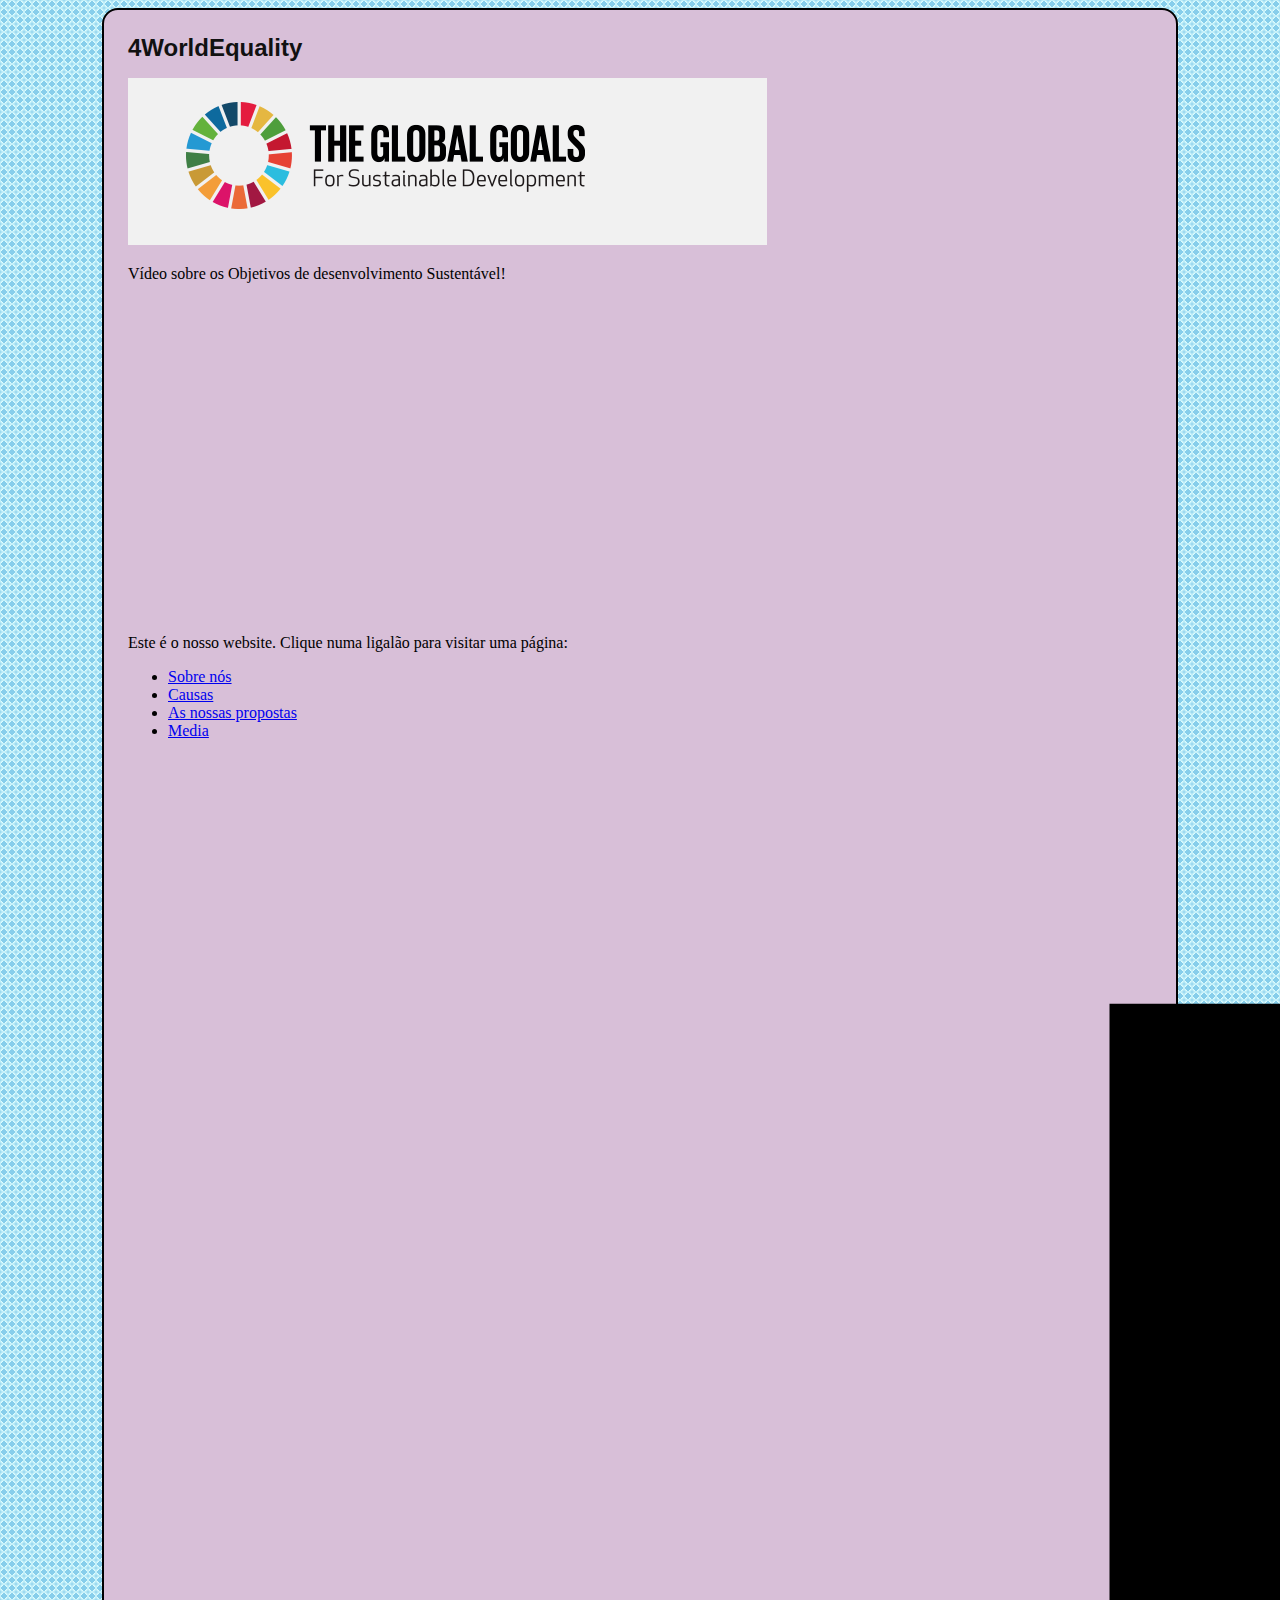
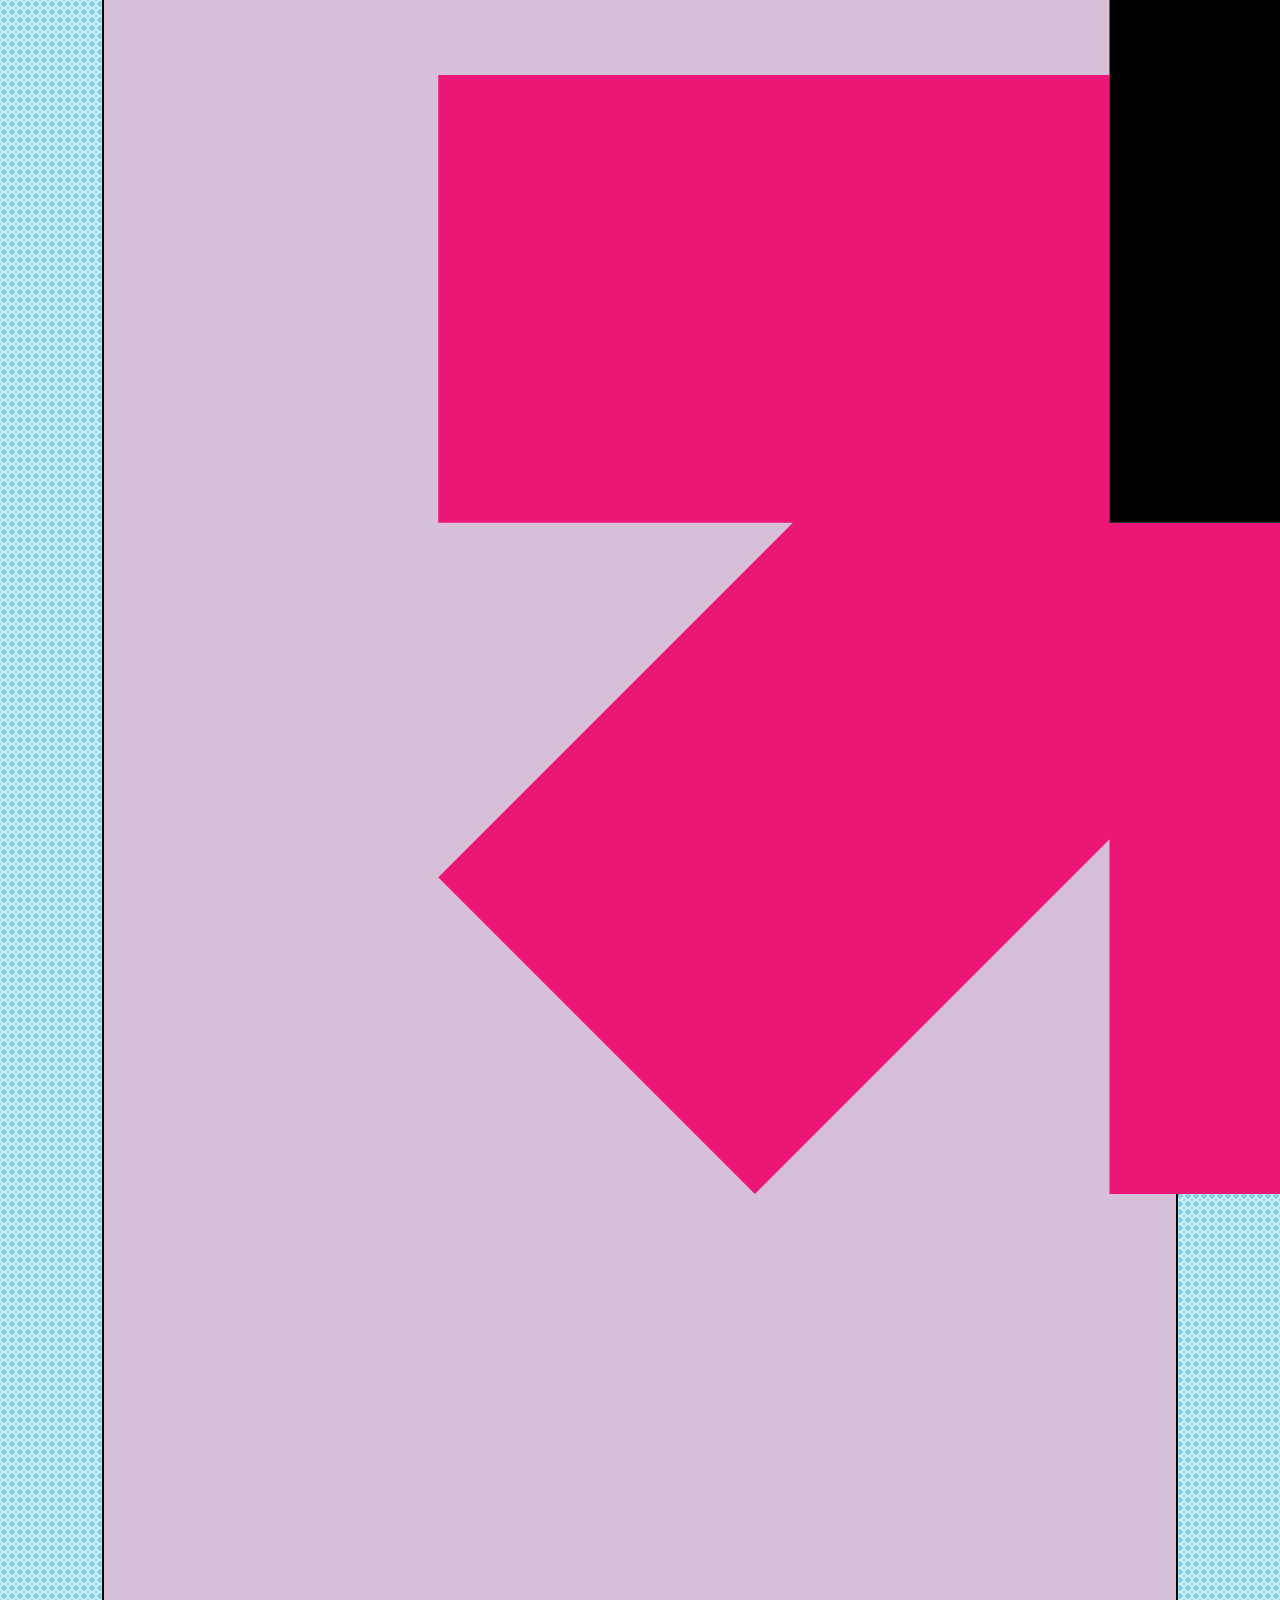
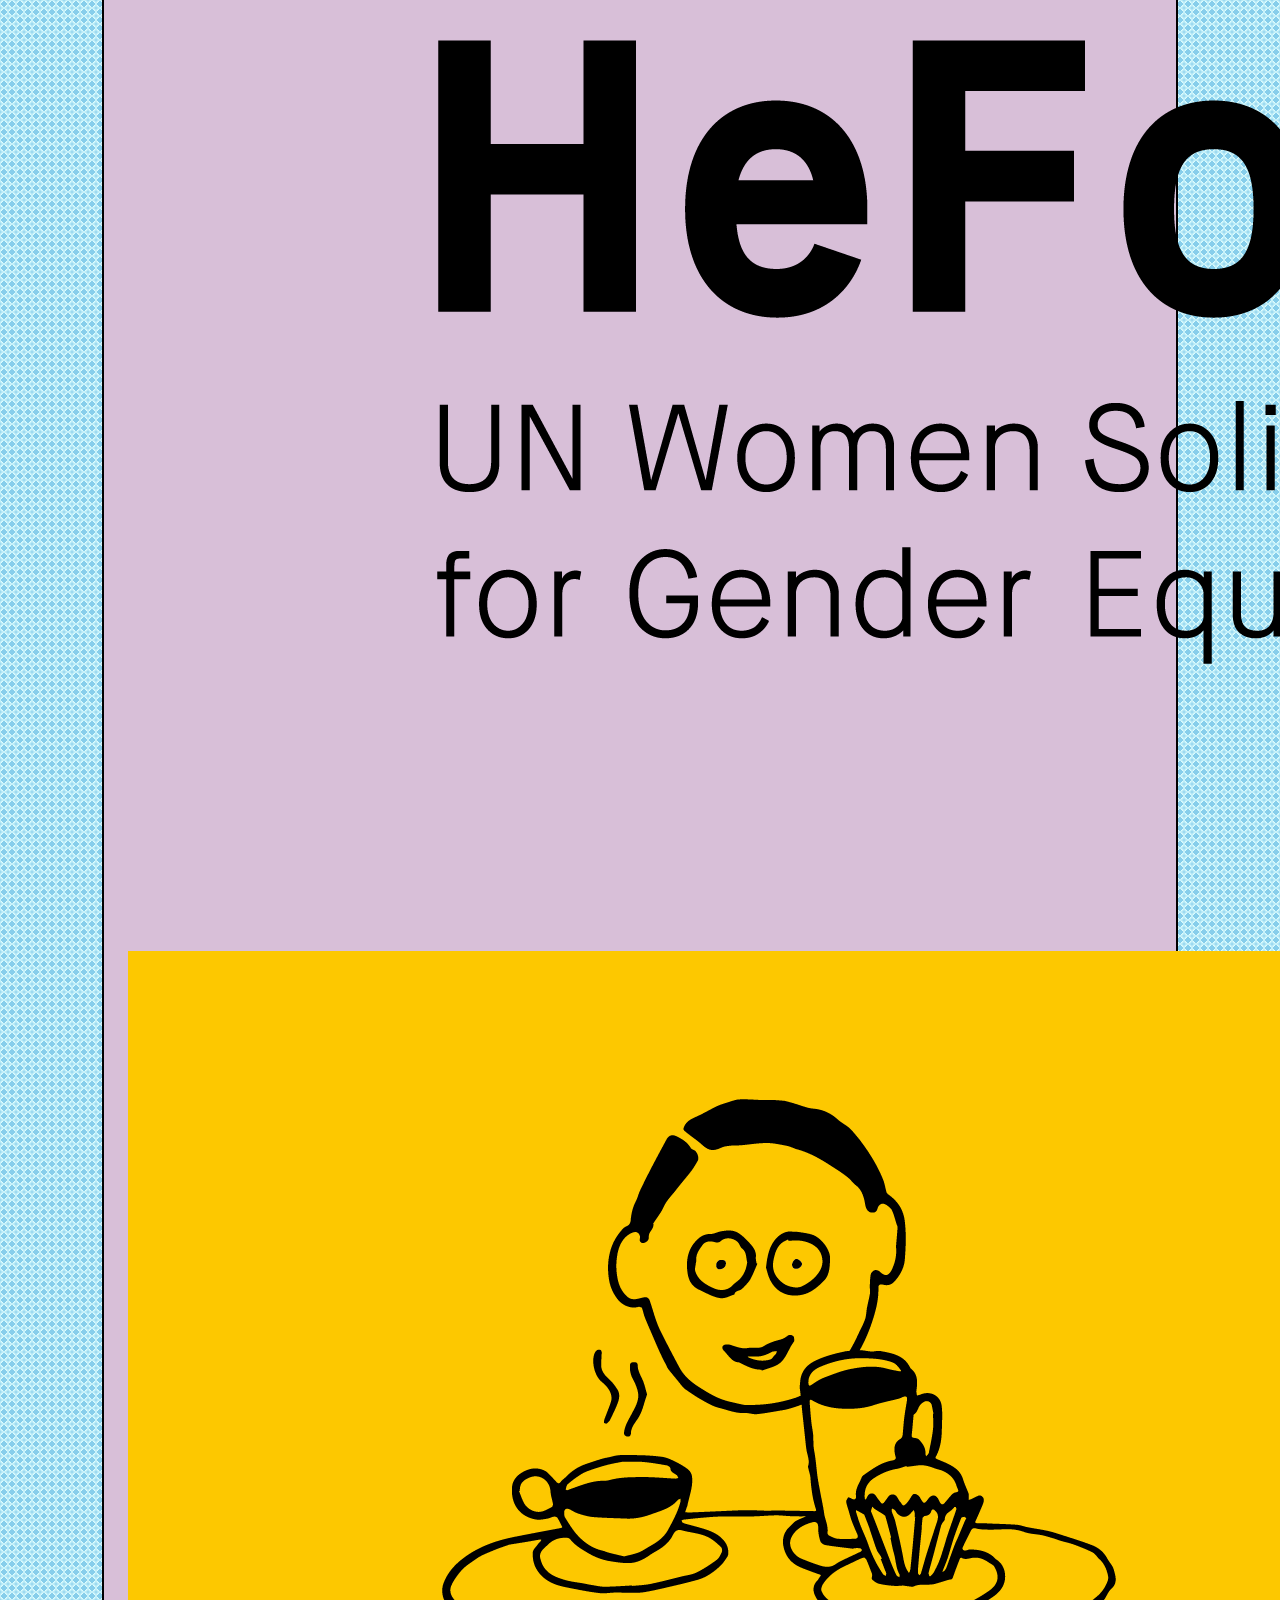
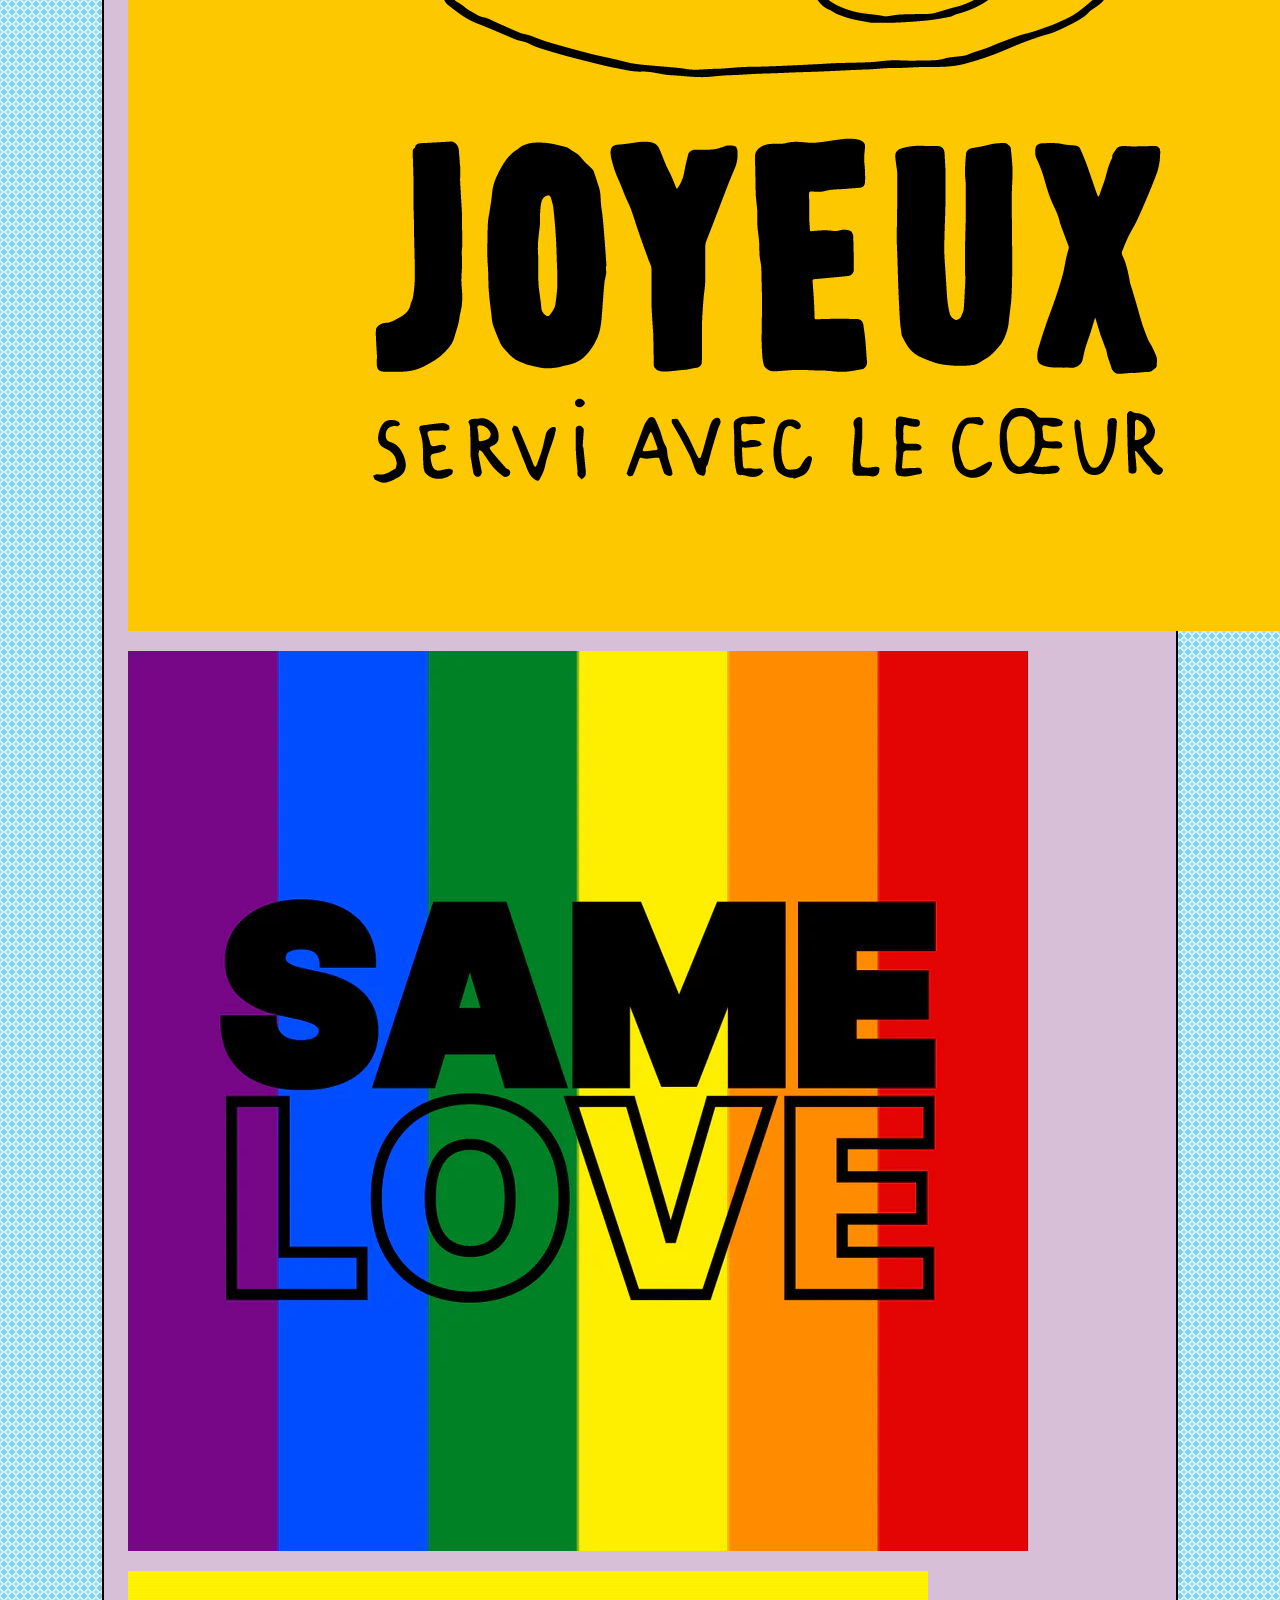
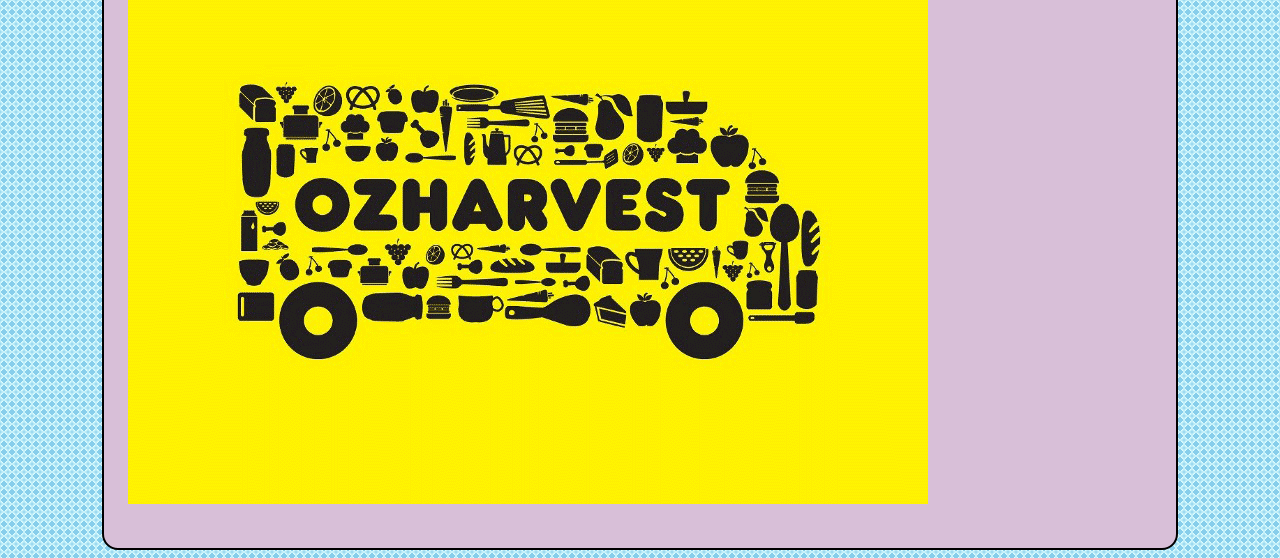
==== index.html @ ae9baafe "Update index.html" ====
<!DOCTYPE html>
<html>
<head>
<meta charset="UTF-8">	
<title>4WorldEquality</title>
<link type= "text/css" rel="stylesheet" href="folha-de-estilo.css"/>
</head>
<body>
<h1>4WorldEquality</h1>
<p><img src="GG-art.jpg" alt="imagem do grupo" /></p>

<p>Vídeo sobre os Objetivos de desenvolvimento Sustentável!</p>
<iframe width="560" height="315" src="https://www.youtube.com/embed/oqevLyeQe8A" title="YouTube video player" frameborder="0" allow="accelerometer; autoplay; clipboard-write; encrypted-media; gyroscope; picture-in-picture; web-share" allowfullscreen></iframe>
<p>Este é o nosso website. Clique numa ligalão para visitar uma página: </p>
<ul>
	<li><a href="Quem-somos.html">Sobre nós</a></li>
	<li><a href="Causas.html">Causas</a></li>
	<li><a href="As-nossas-propostas.html">As nossas propostas</a></li>
	<li><a href="Media.html">Media</a></li>
</ul>
	<p><img src="HeForShe_Logo_Badge_withTagline_Use_On_White.jpg" alt="iamgem da associação1" /></p>
	<p><img src="Logo_Cafe_Joyeux.jpg" alt="iamgem da associação2" /></p>
	<p><img src="SHOP_Spende_3_900x.jpg" alt="iamgem da associação3" /></p>
	<p><img src="ozharvest-logo-resized.jpg" alt="iamgem da associação4" /></p>
</body>
</html>
---- folha-de-estilo.css ----
body {
background-color: Thistle;
border: 2px solid Black;
border-radius: 16px;
font-famaliy: sans-serif;
margin-left: auto;
margin-right: auto;
max-width: 1024px;
min-width: 256px;
padding-top: 8px;
padding-bottom: 24px;
padding-left: 24px;
padding-right: 24px;
}
html {
background: radial-gradient(circle, skyblue, skyblue 50%, lightcyan 50%, skyblue);
background-size: 8px 8px;
}
nav ul {
list-style-type:none;
background-color: #B577B5;
border: 4px solid #111111;
border-radius: 10px;
font-family: sans-serif;
font-weight: bold;
}
nav ul li {
display: inline;
border-right:2px solid #111111;
padding-right: 8px;
padding-left: 8px;
}
nav ul il: last-child {
border-right: none;
}
nav ul li a {
text-decoration:none;
color: #111111;
}
h1 {
color: #111111;
font-family: sans-serif;
font-size: 24px;
}
nav ul li {
display: inline;
border-right: 2px solid #111111;
padding-right: 8px;
}
nav ul {
list-style-type:none;
background-color:#B577B5;
border: 4px solid #111111;
border-radius: 10px;
font-family: sans-serif;
font-weight: bold;
padding: 16px;
}
nav ul li {
display: inline;
border right: 2px solid #111111;
padding-right: 8px;
padding-left: 8px;
}
nav ul li: last-child {
border-right: none;
text-decoration:none;
color:#111111
}
nav ul li a {
}
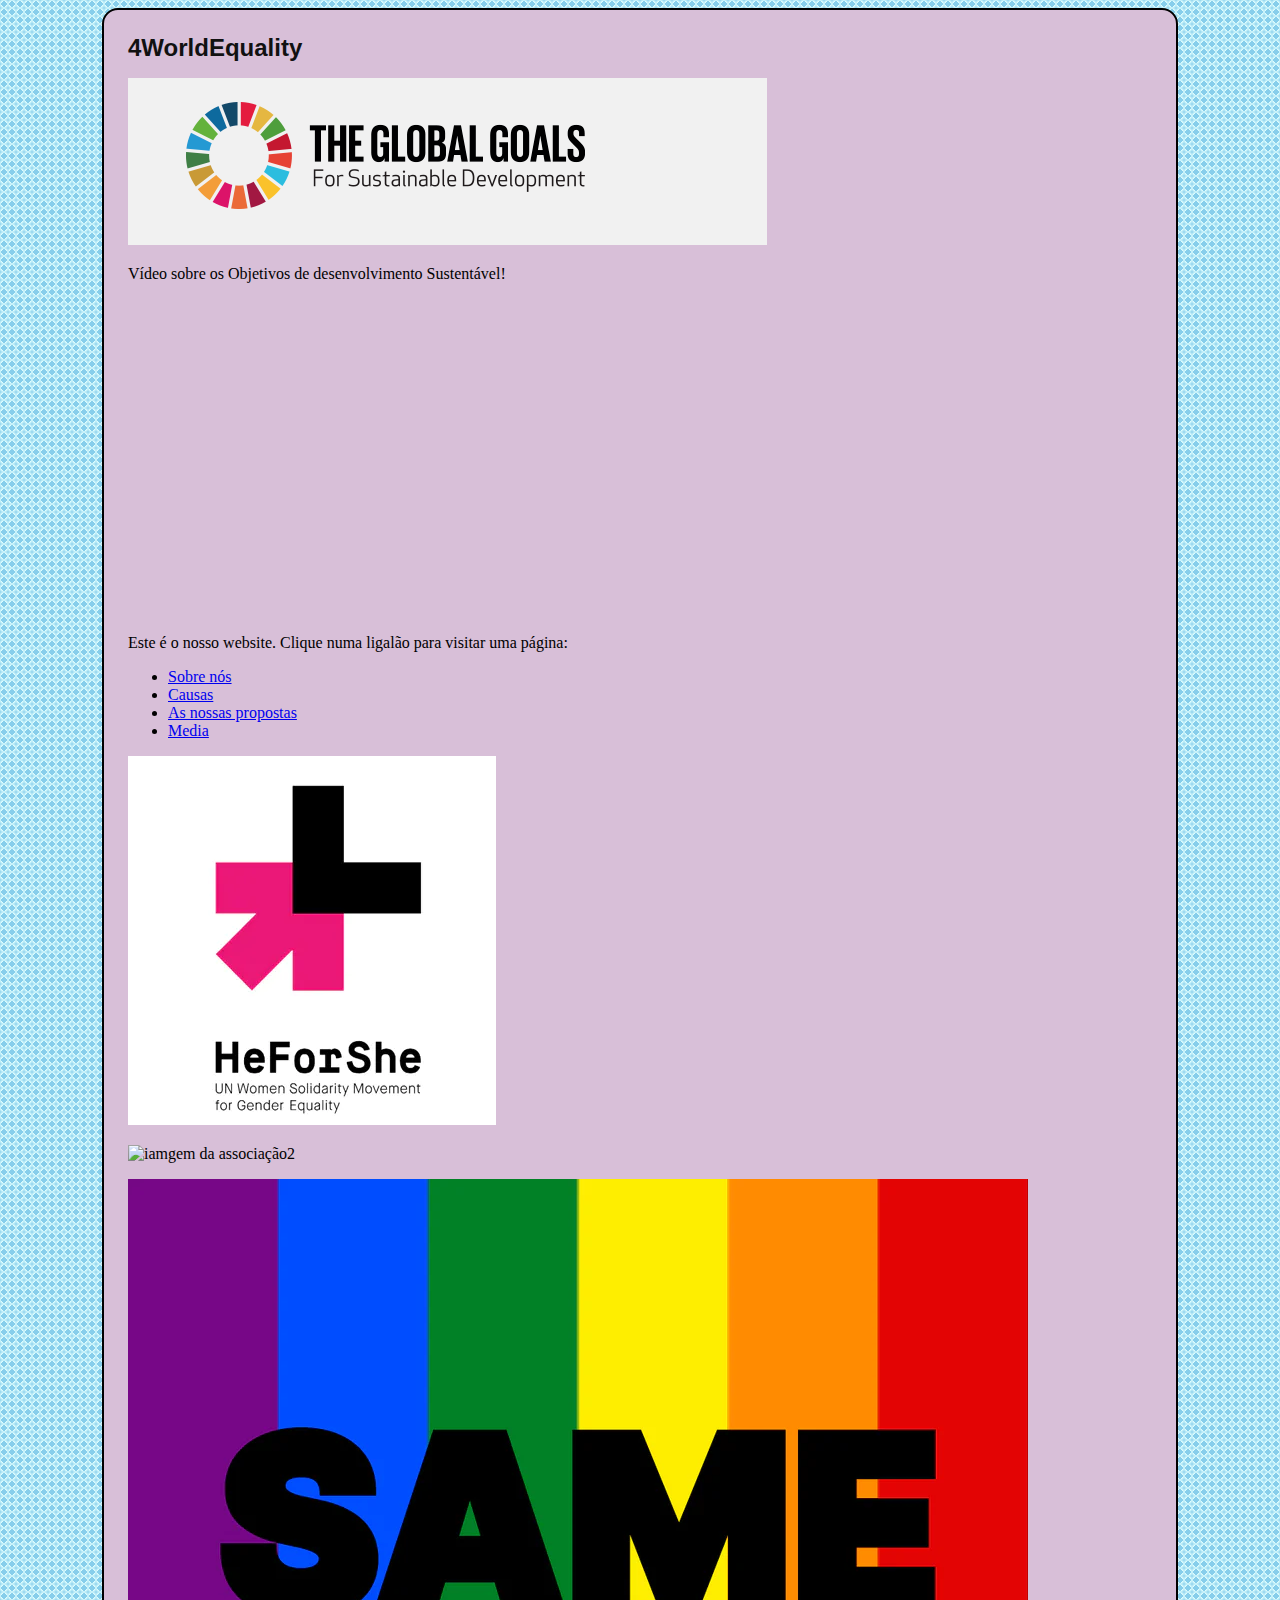
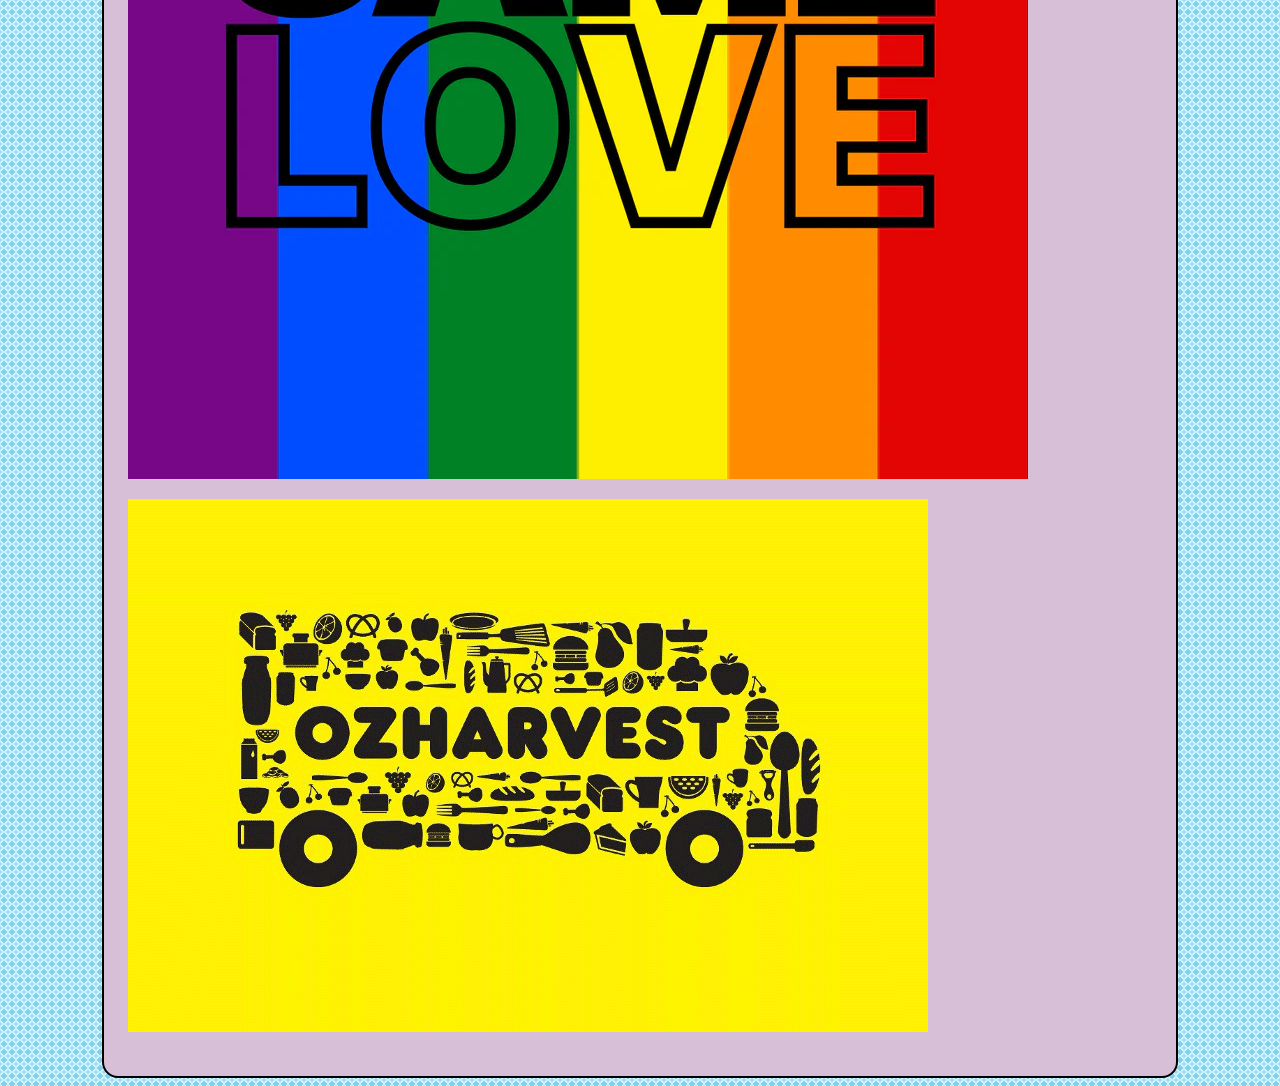
==== commit 51801a25: "Update index.html" ====
--- a/index.html
+++ b/index.html
@@ -18,8 +18,8 @@
 	<li><a href="As-nossas-propostas.html">As nossas propostas</a></li>
 	<li><a href="Media.html">Media</a></li>
 </ul>
-	<p><img src="HeForShe_Logo_Badge_withTagline_Use_On_White.jpg" alt="iamgem da associação1" /></p>
-	<p><img src="Logo_Cafe_Joyeux.jpg" alt="iamgem da associação2" /></p>
+	<p><img src="he-for-she-logo.jpg" alt="iamgem da associação1" /></p>
+	<p><img src="JOYEUX_int.jpg" alt="iamgem da associação2" /></p>
 	<p><img src="SHOP_Spende_3_900x.jpg" alt="iamgem da associação3" /></p>
 	<p><img src="ozharvest-logo-resized.jpg" alt="iamgem da associação4" /></p>
 </body>
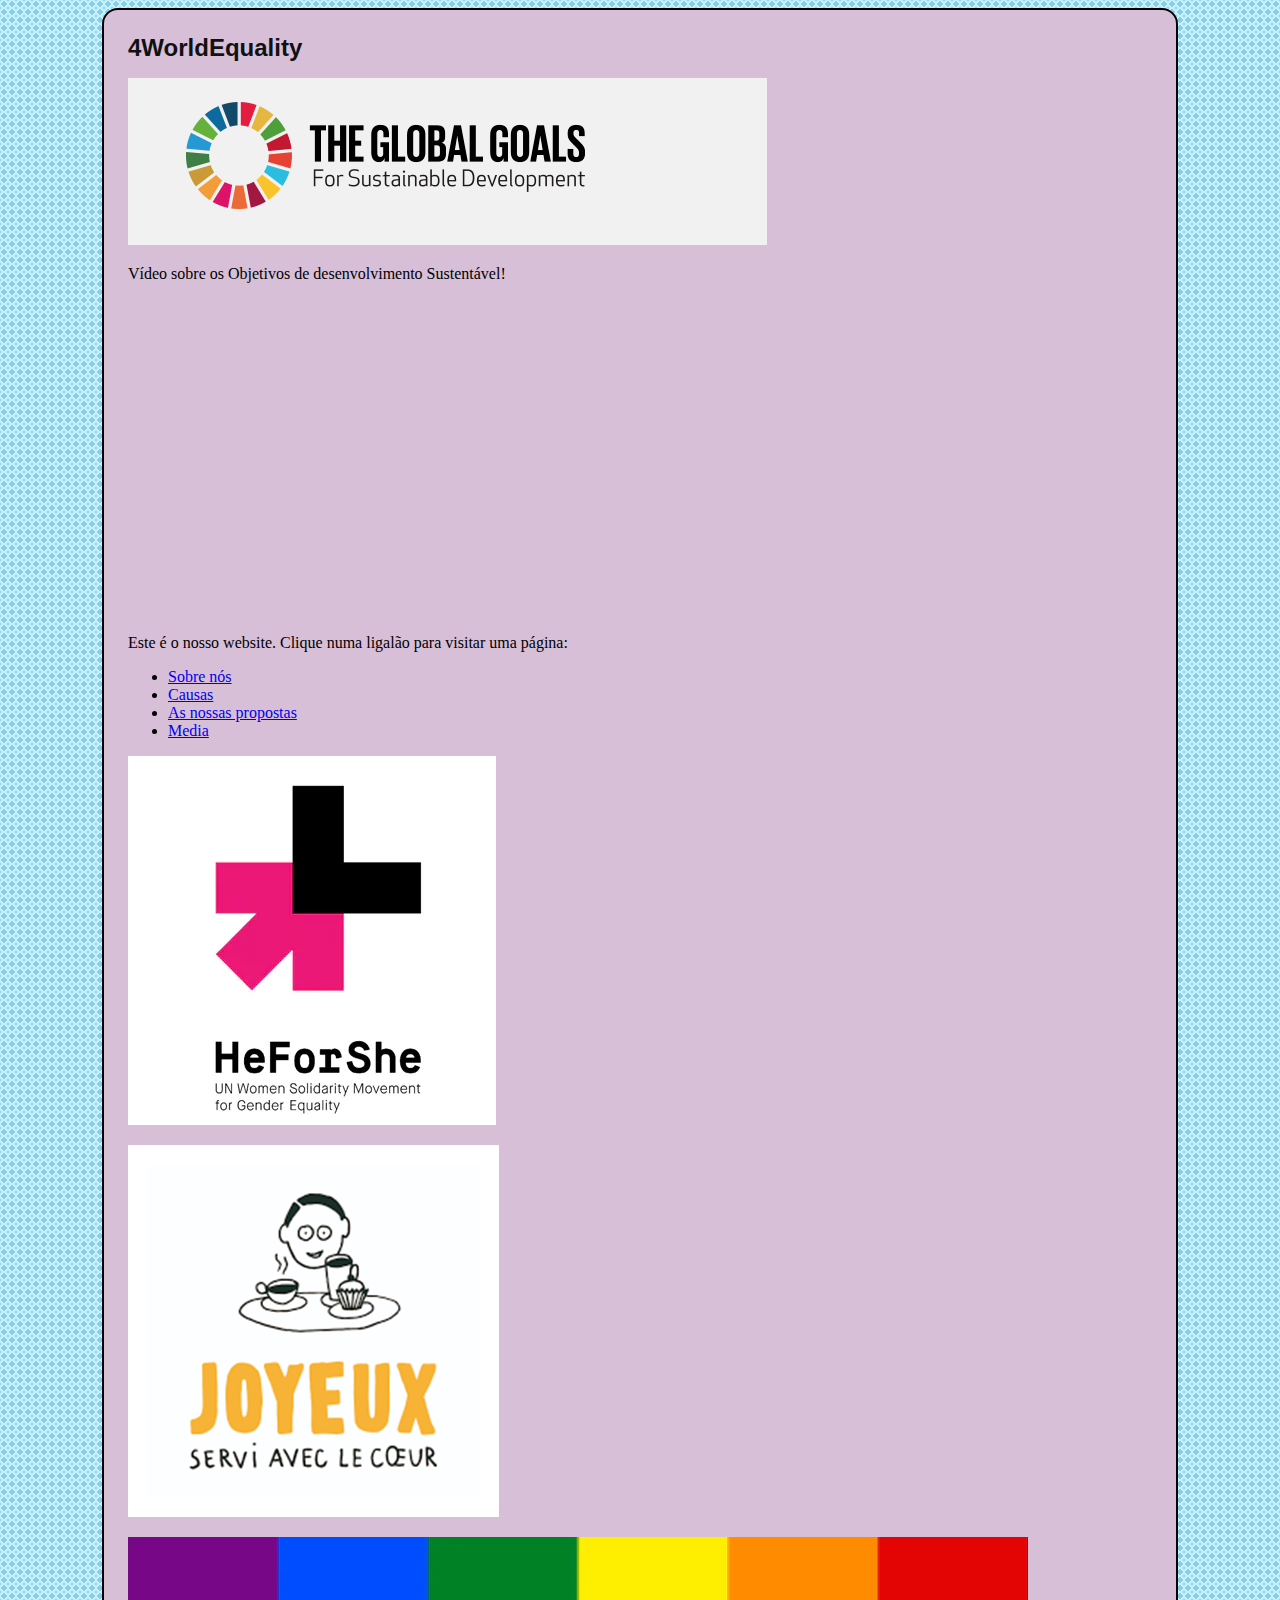
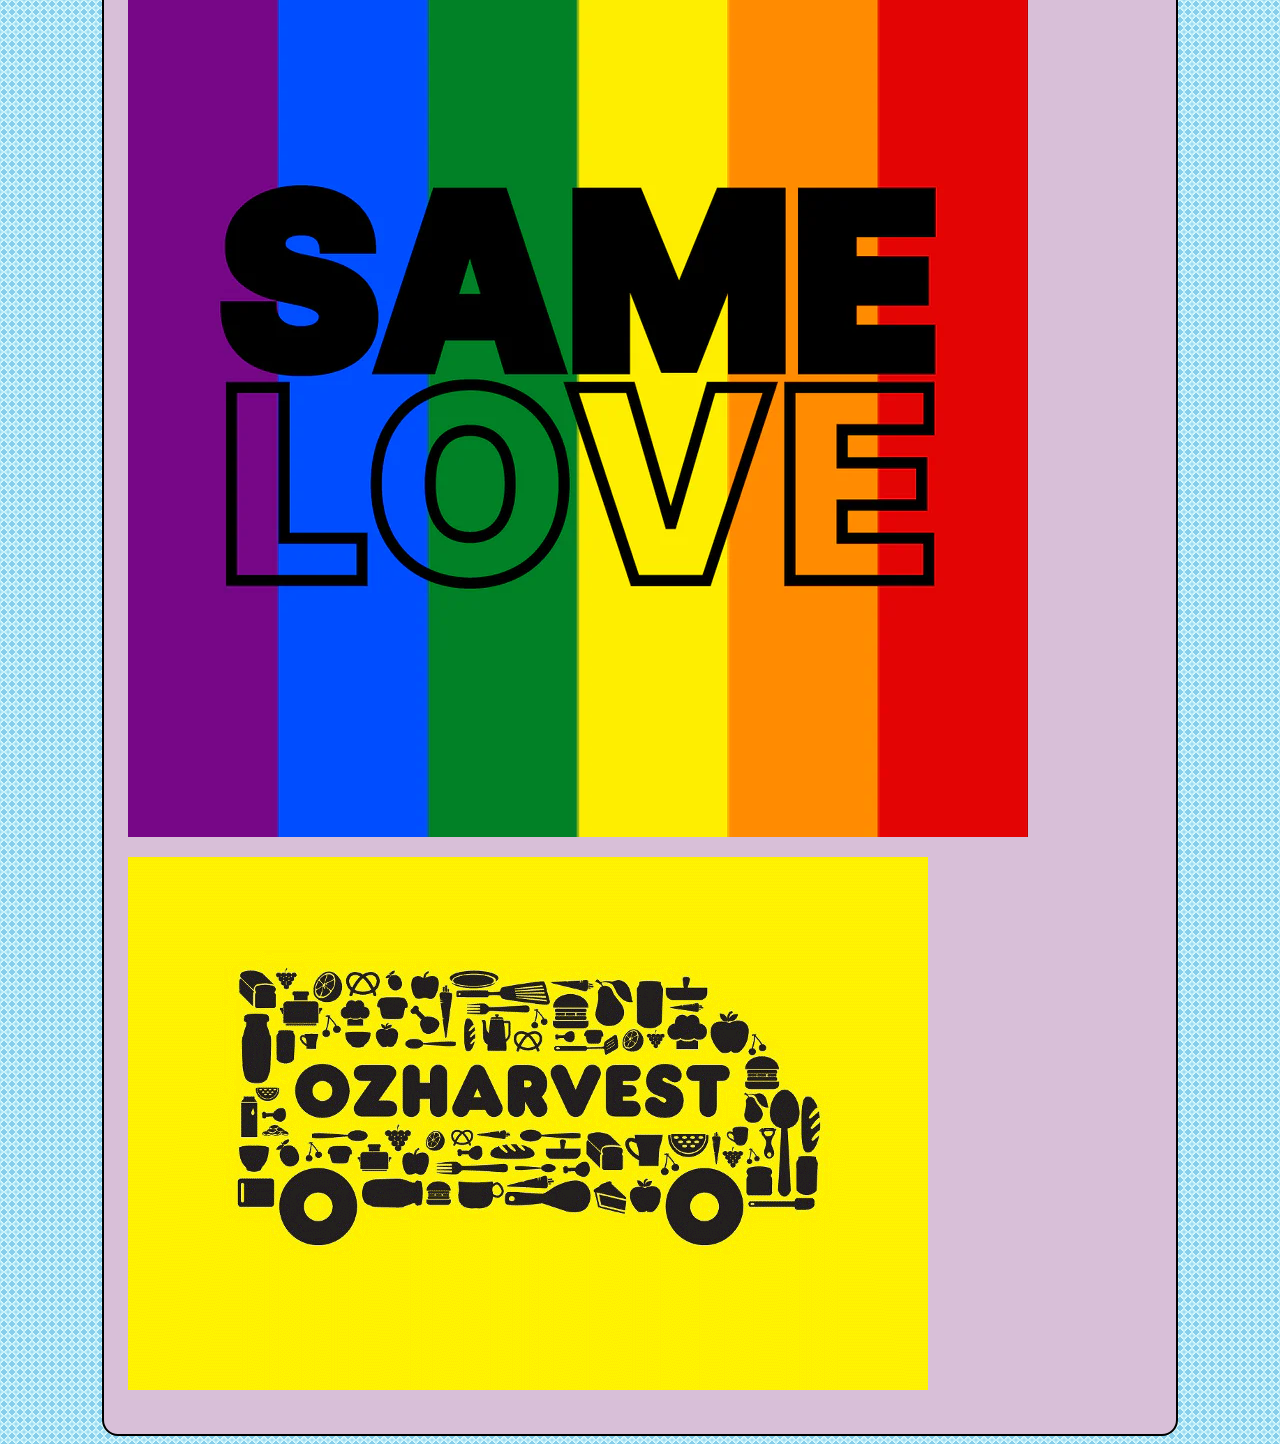
==== commit ebe73c98: "Update index.html" ====
--- a/index.html
+++ b/index.html
@@ -19,7 +19,7 @@
 	<li><a href="Media.html">Media</a></li>
 </ul>
 	<p><img src="he-for-she-logo.jpg" alt="iamgem da associação1" /></p>
-	<p><img src="JOYEUX_int.jpg" alt="iamgem da associação2" /></p>
+	<p><img src="JOYEUX_int.png" alt="iamgem da associação2" /></p>
 	<p><img src="SHOP_Spende_3_900x.jpg" alt="iamgem da associação3" /></p>
 	<p><img src="ozharvest-logo-resized.jpg" alt="iamgem da associação4" /></p>
 </body>
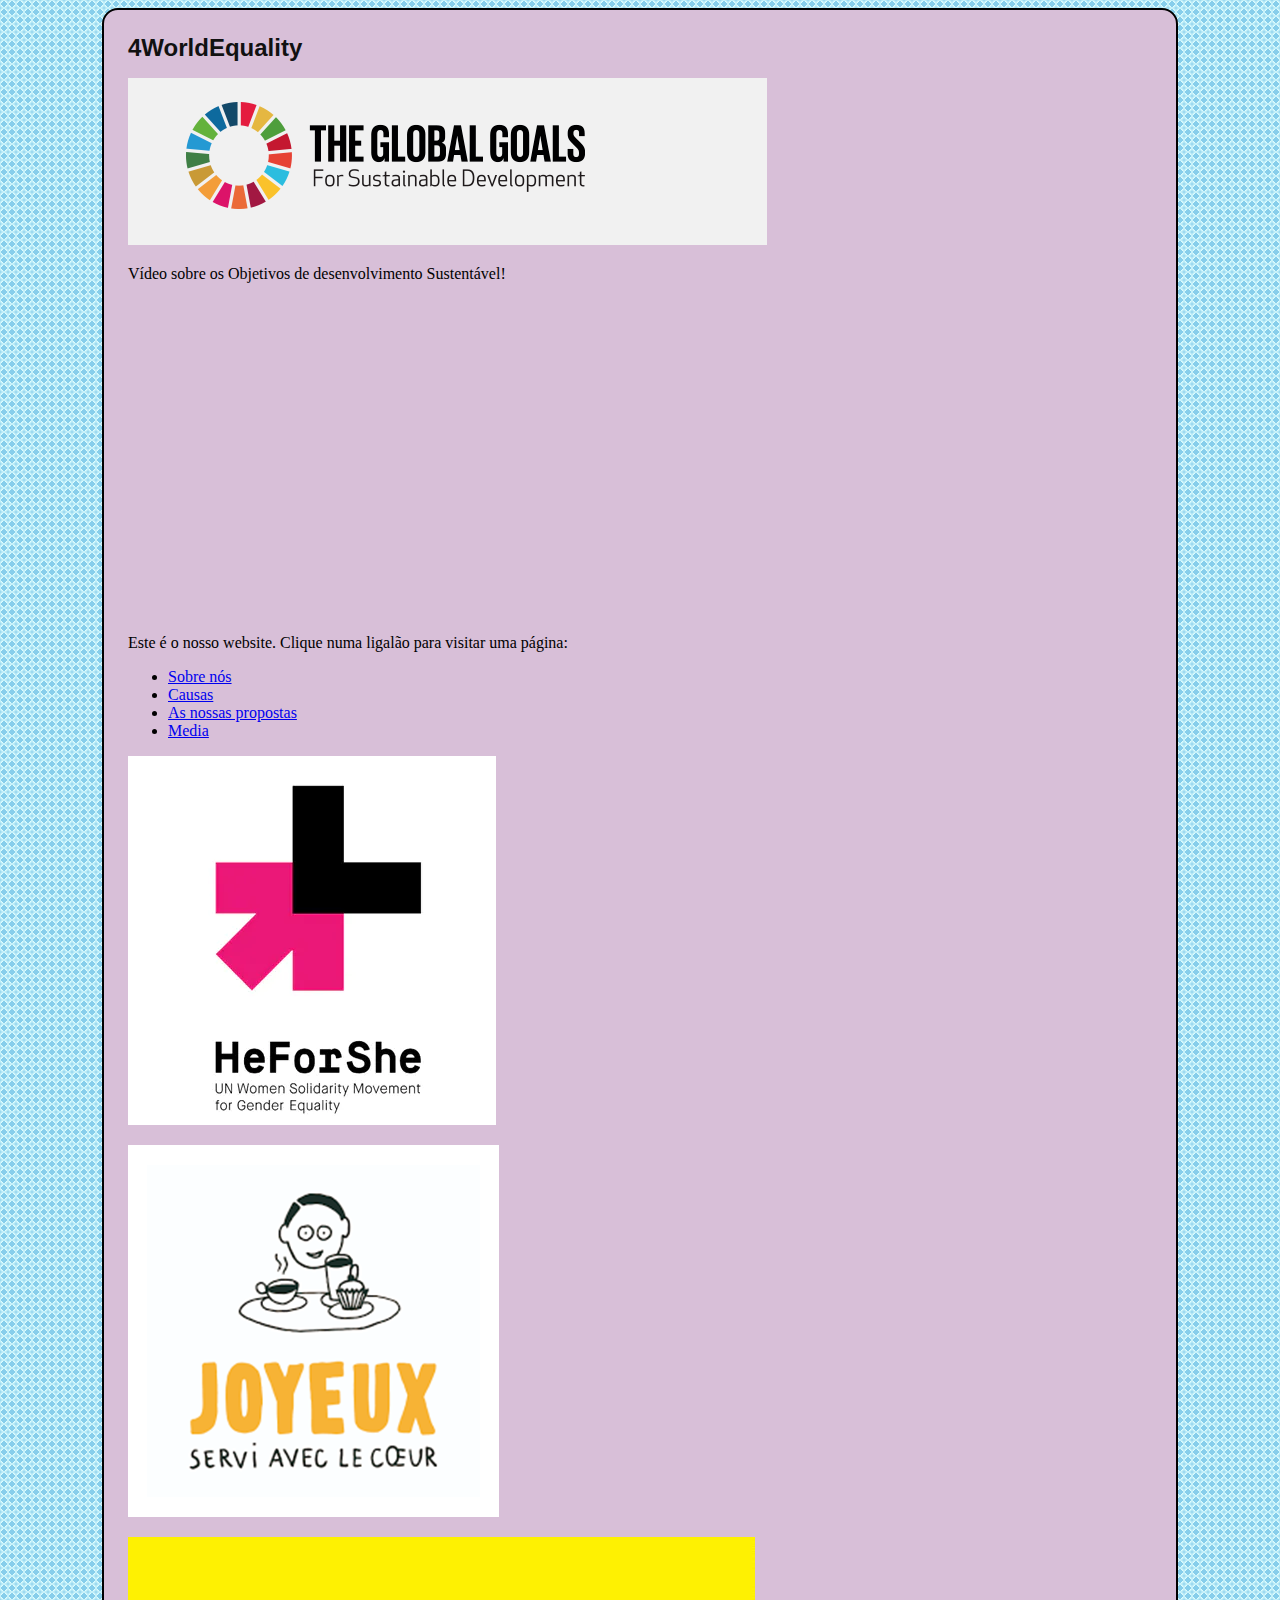
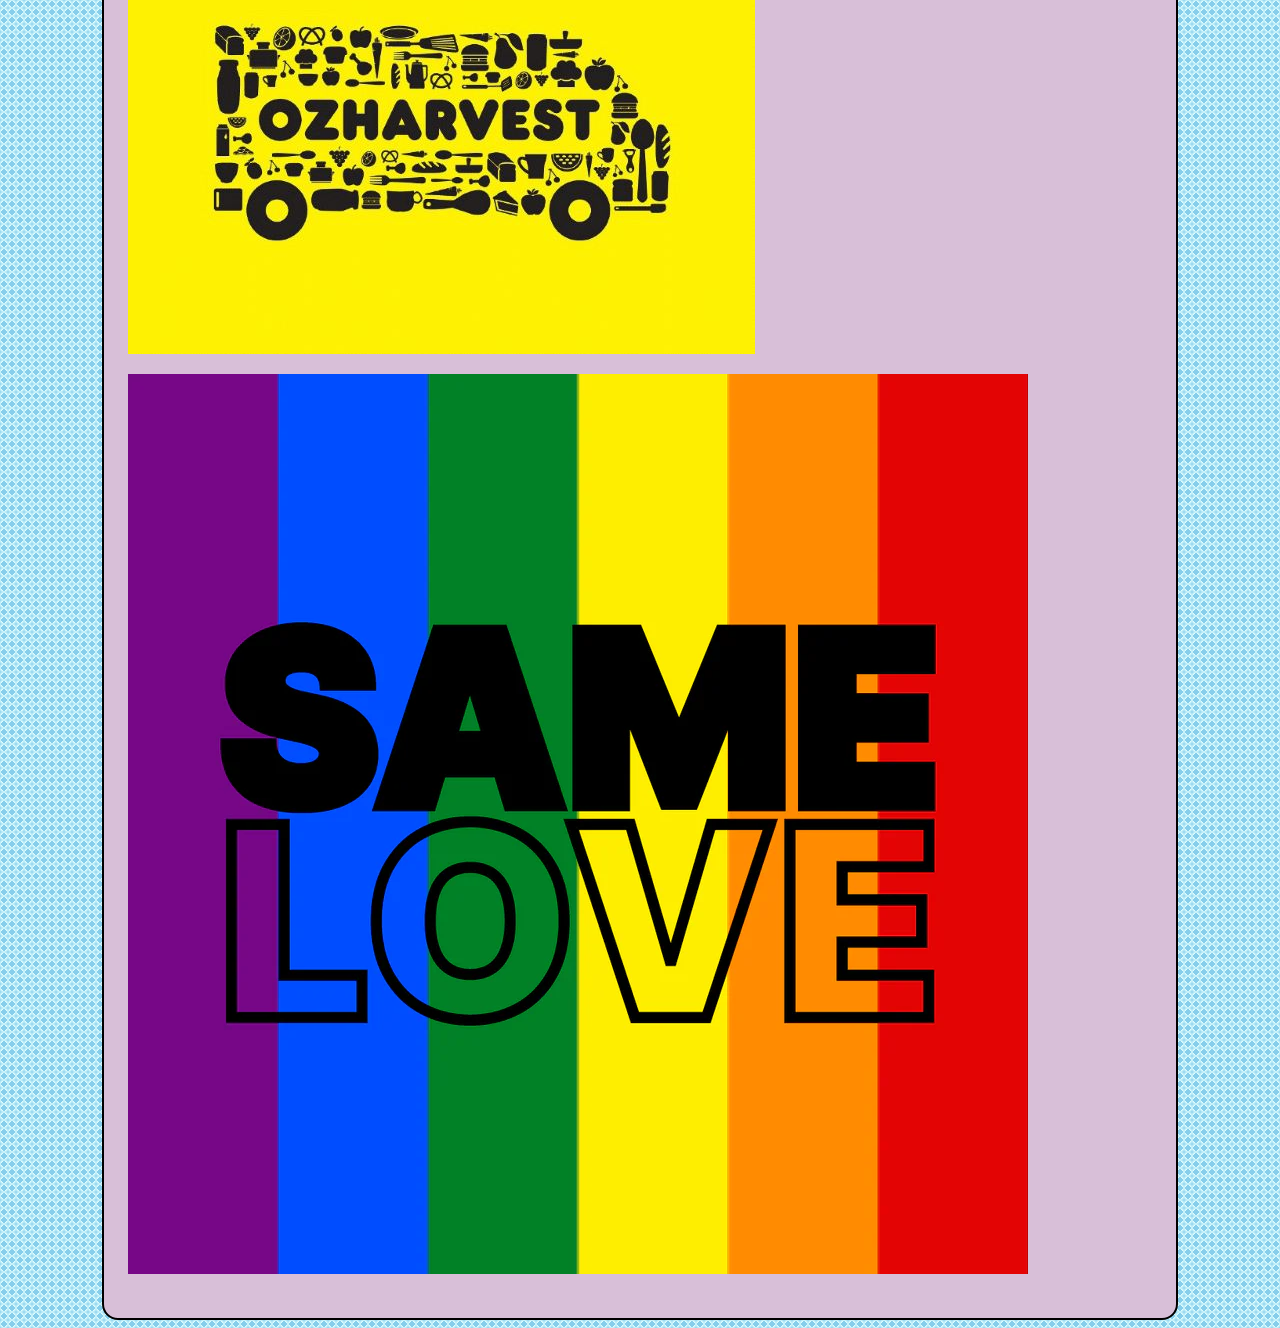
==== commit fd36a79f: "Update index.html" ====
--- a/index.html
+++ b/index.html
@@ -20,7 +20,7 @@
 </ul>
 	<p><img src="he-for-she-logo.jpg" alt="iamgem da associação1" /></p>
 	<p><img src="JOYEUX_int.png" alt="iamgem da associação2" /></p>
+	<p><img src="ozharvest-logo-resized.jpg" alt="iamgem da associação4" /></p>
 	<p><img src="SHOP_Spende_3_900x.jpg" alt="iamgem da associação3" /></p>
-	<p><img src="ozharvest-logo-resized.jpg" alt="iamgem da associação4" /></p>
 </body>
 </html>
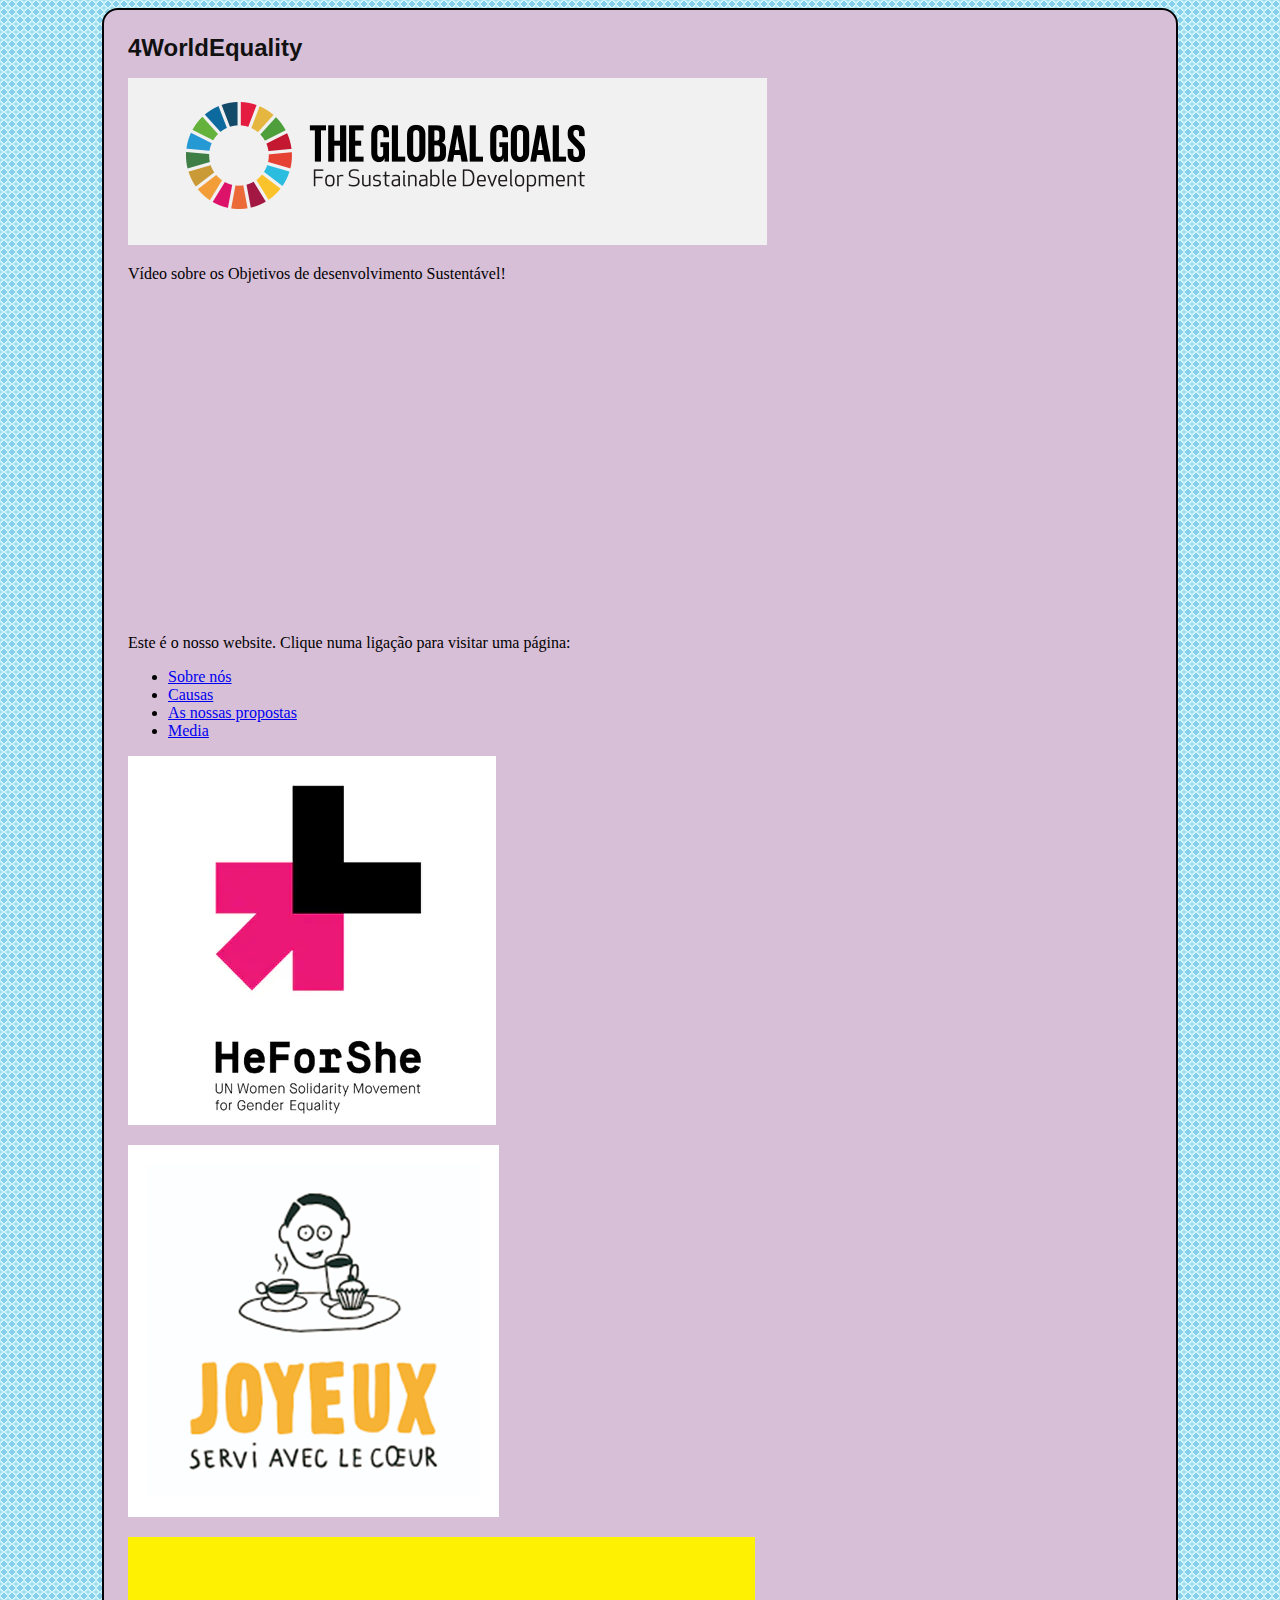
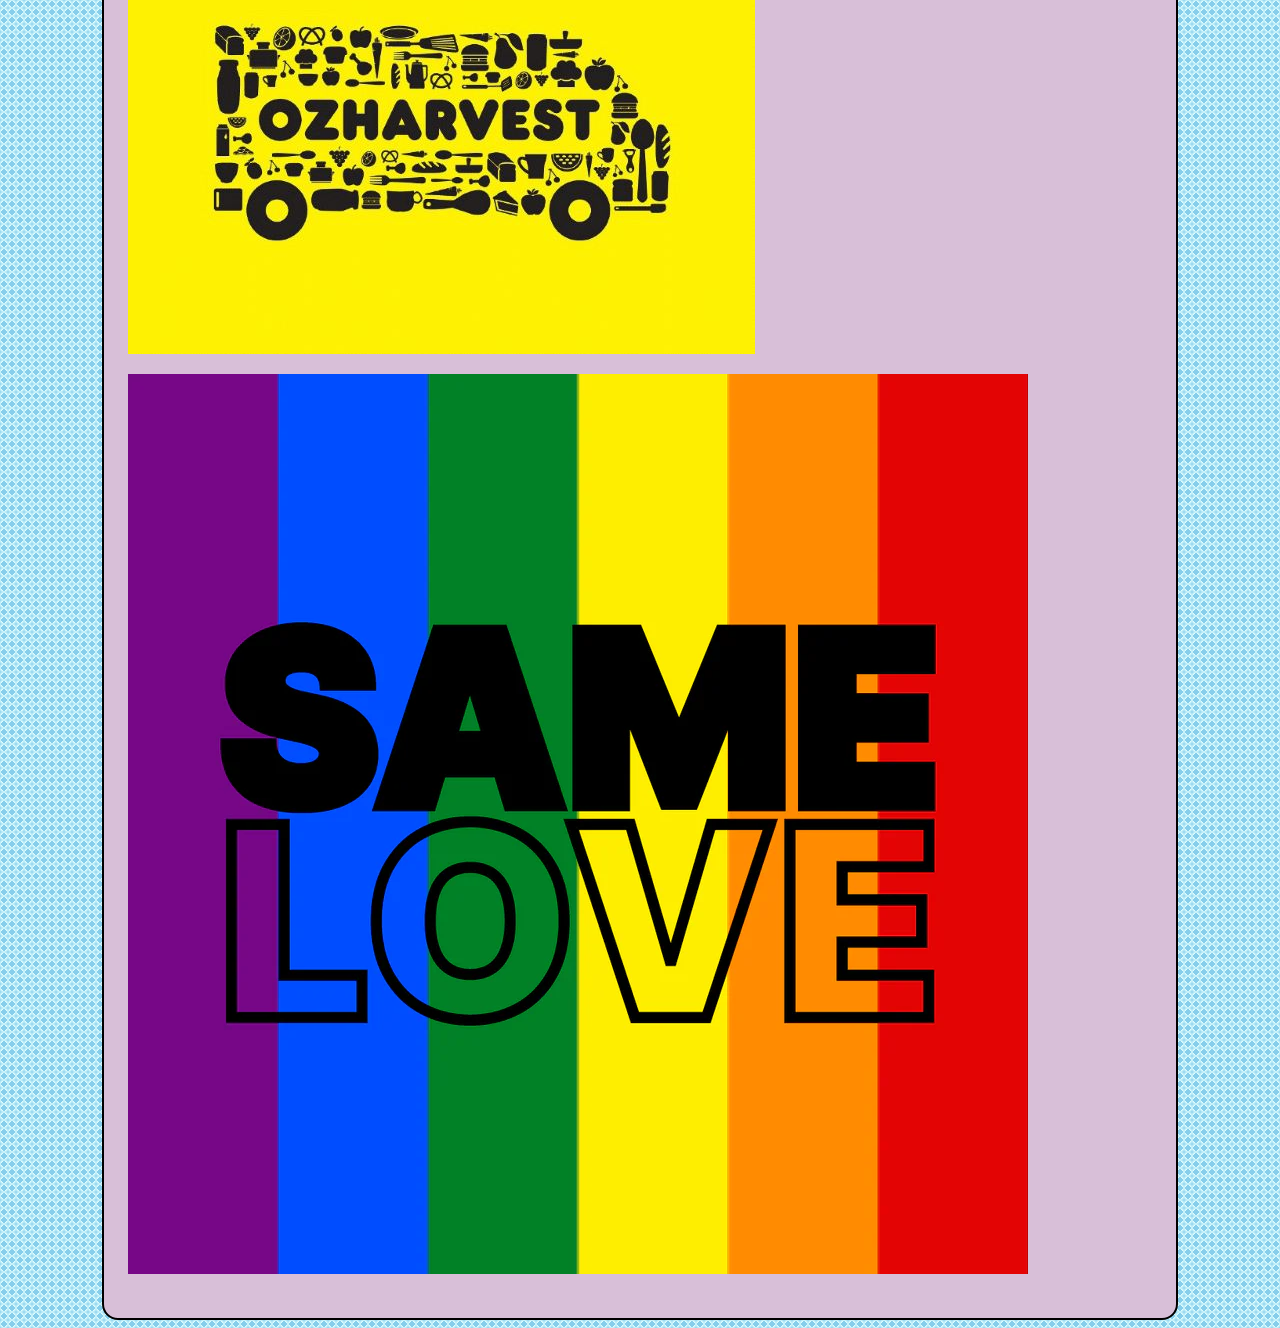
==== commit 67158d8c: "Update index.html" ====
--- a/index.html
+++ b/index.html
@@ -11,7 +11,7 @@
 
 <p>Vídeo sobre os Objetivos de desenvolvimento Sustentável!</p>
 <iframe width="560" height="315" src="https://www.youtube.com/embed/oqevLyeQe8A" title="YouTube video player" frameborder="0" allow="accelerometer; autoplay; clipboard-write; encrypted-media; gyroscope; picture-in-picture; web-share" allowfullscreen></iframe>
-<p>Este é o nosso website. Clique numa ligalão para visitar uma página: </p>
+<p>Este é o nosso website. Clique numa ligação para visitar uma página: </p>
 <ul>
 	<li><a href="Quem-somos.html">Sobre nós</a></li>
 	<li><a href="Causas.html">Causas</a></li>
--- a/folha-de-estilo.css
+++ b/folha-de-estilo.css
@@ -68,4 +68,20 @@
 color:#111111
 }
 nav ul li a {
-}+}
+table{
+  font-size:70%;
+  border-collapse: collapse;
+  width: 100%;
+}
+th, td {
+  border: 1px solid #000000;
+  padding: 8px;
+  text-aling: left;
+}
+th {
+  background-color: #FCAB68;
+}
+td {
+  background-color: #BA99C0;
+}
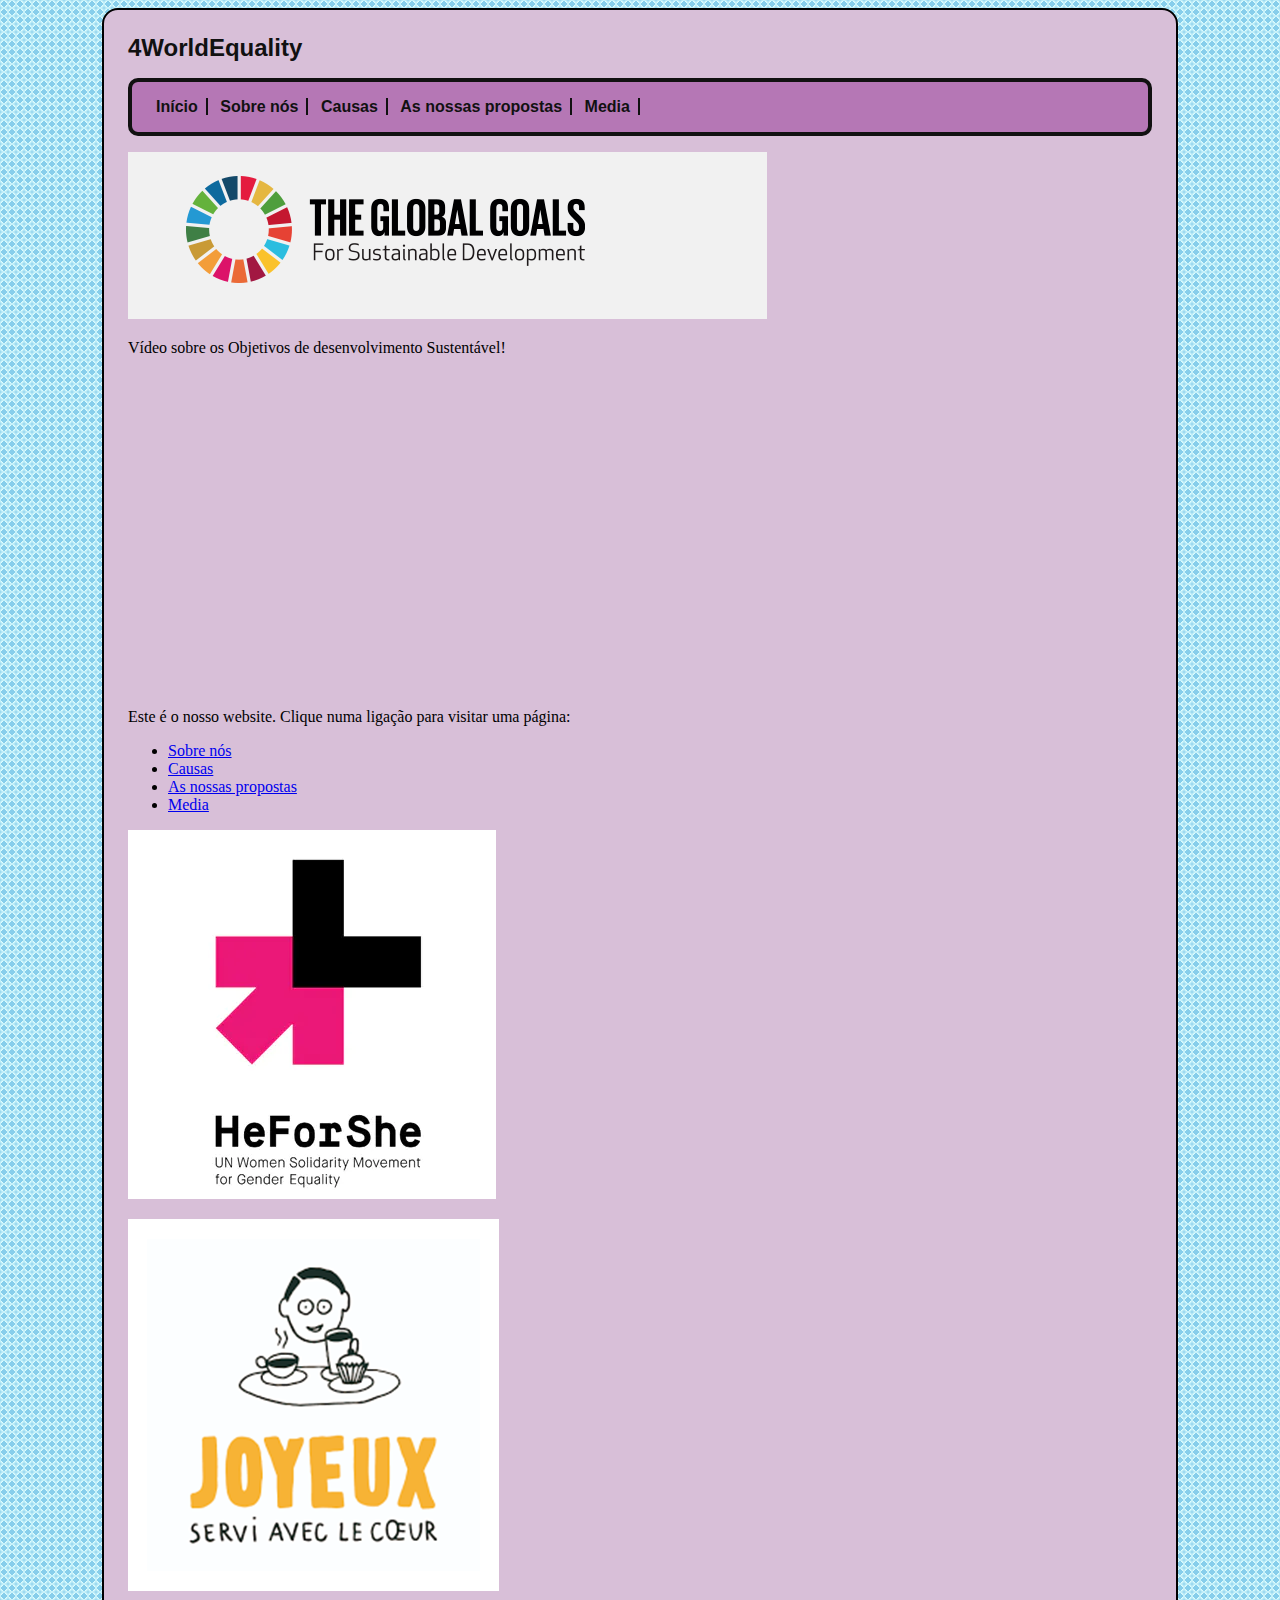
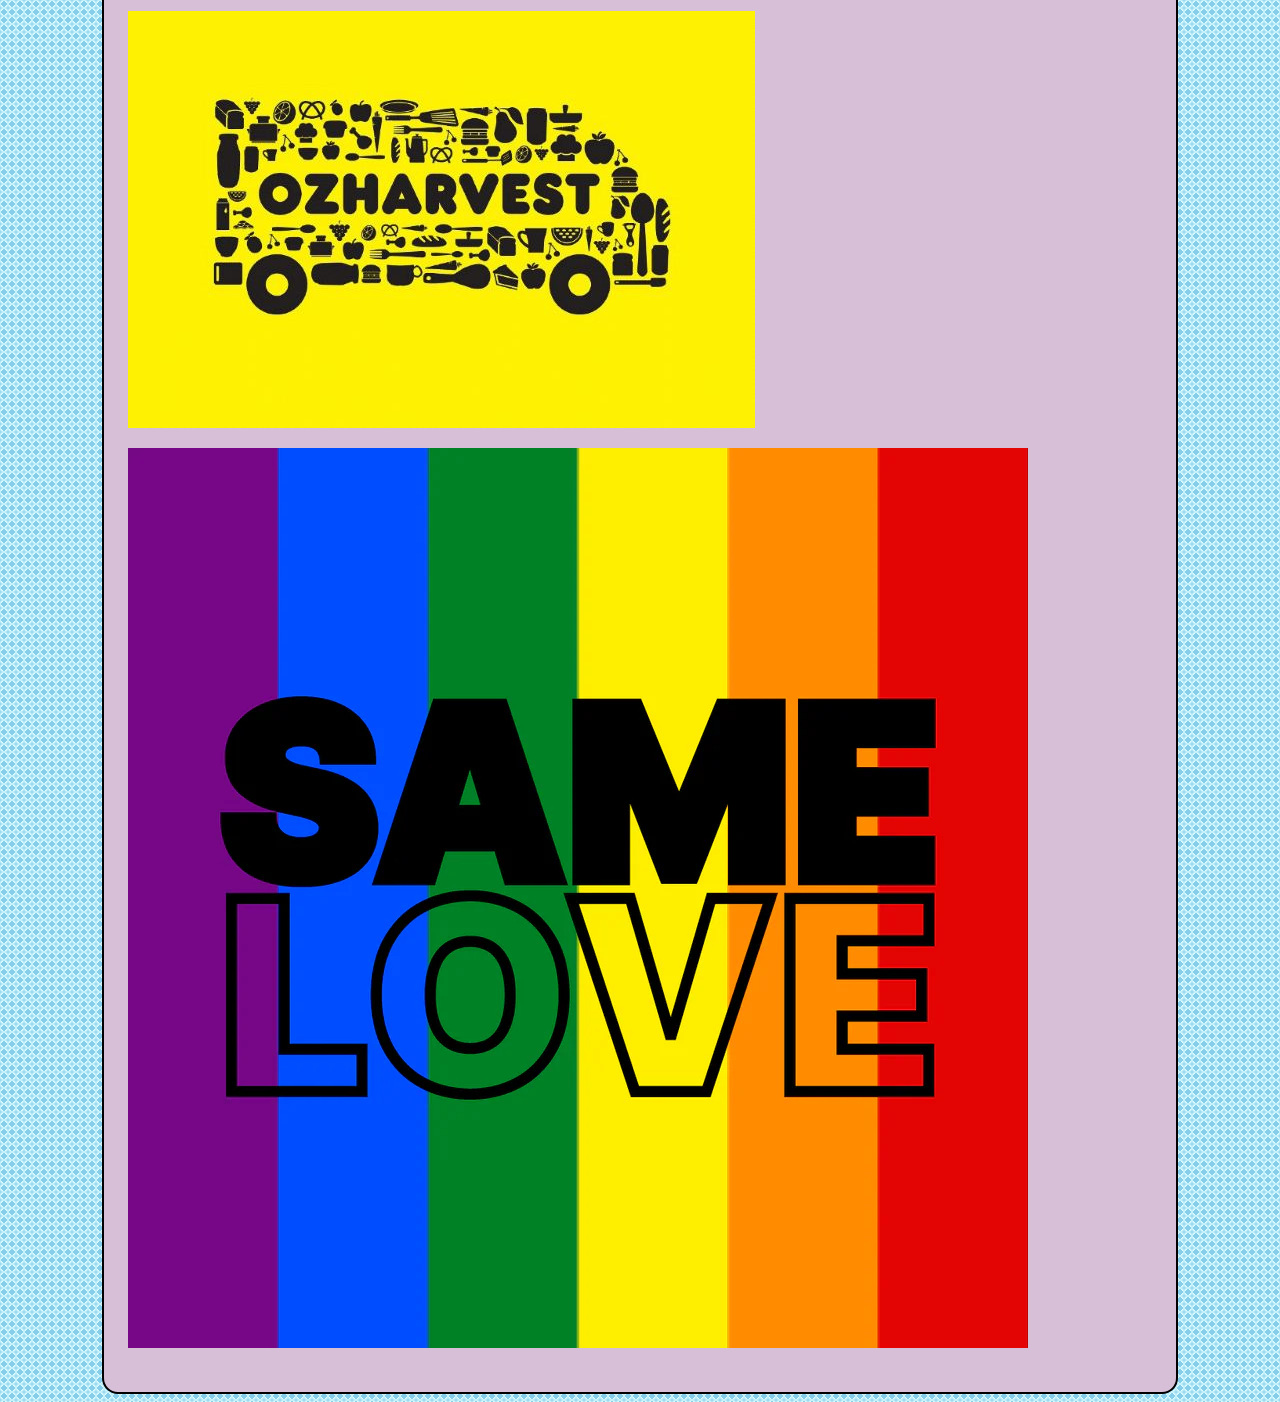
==== commit 4b193788: "Update index.html" ====
--- a/index.html
+++ b/index.html
@@ -7,12 +7,22 @@
 </head>
 <body>
 <h1>4WorldEquality</h1>
+	<nav>
+		<ul>
+			<li><a href="index.html">Início</a></li>
+			<li><a href="quem somos">Sobre nós</a></li>
+			<li><a href="Causas.html">Causas</a></li>
+			<li><a href="As-nossas-propostas.html">As nossas propostas</a></li>
+			<li><a href="Media.html">Media</a></li>
+		</ul>
+	</nav>
 <p><img src="GG-art.jpg" alt="imagem do grupo" /></p>
 
 <p>Vídeo sobre os Objetivos de desenvolvimento Sustentável!</p>
 <iframe width="560" height="315" src="https://www.youtube.com/embed/oqevLyeQe8A" title="YouTube video player" frameborder="0" allow="accelerometer; autoplay; clipboard-write; encrypted-media; gyroscope; picture-in-picture; web-share" allowfullscreen></iframe>
 <p>Este é o nosso website. Clique numa ligação para visitar uma página: </p>
-<ul>
+
+	<ul>
 	<li><a href="Quem-somos.html">Sobre nós</a></li>
 	<li><a href="Causas.html">Causas</a></li>
 	<li><a href="As-nossas-propostas.html">As nossas propostas</a></li>
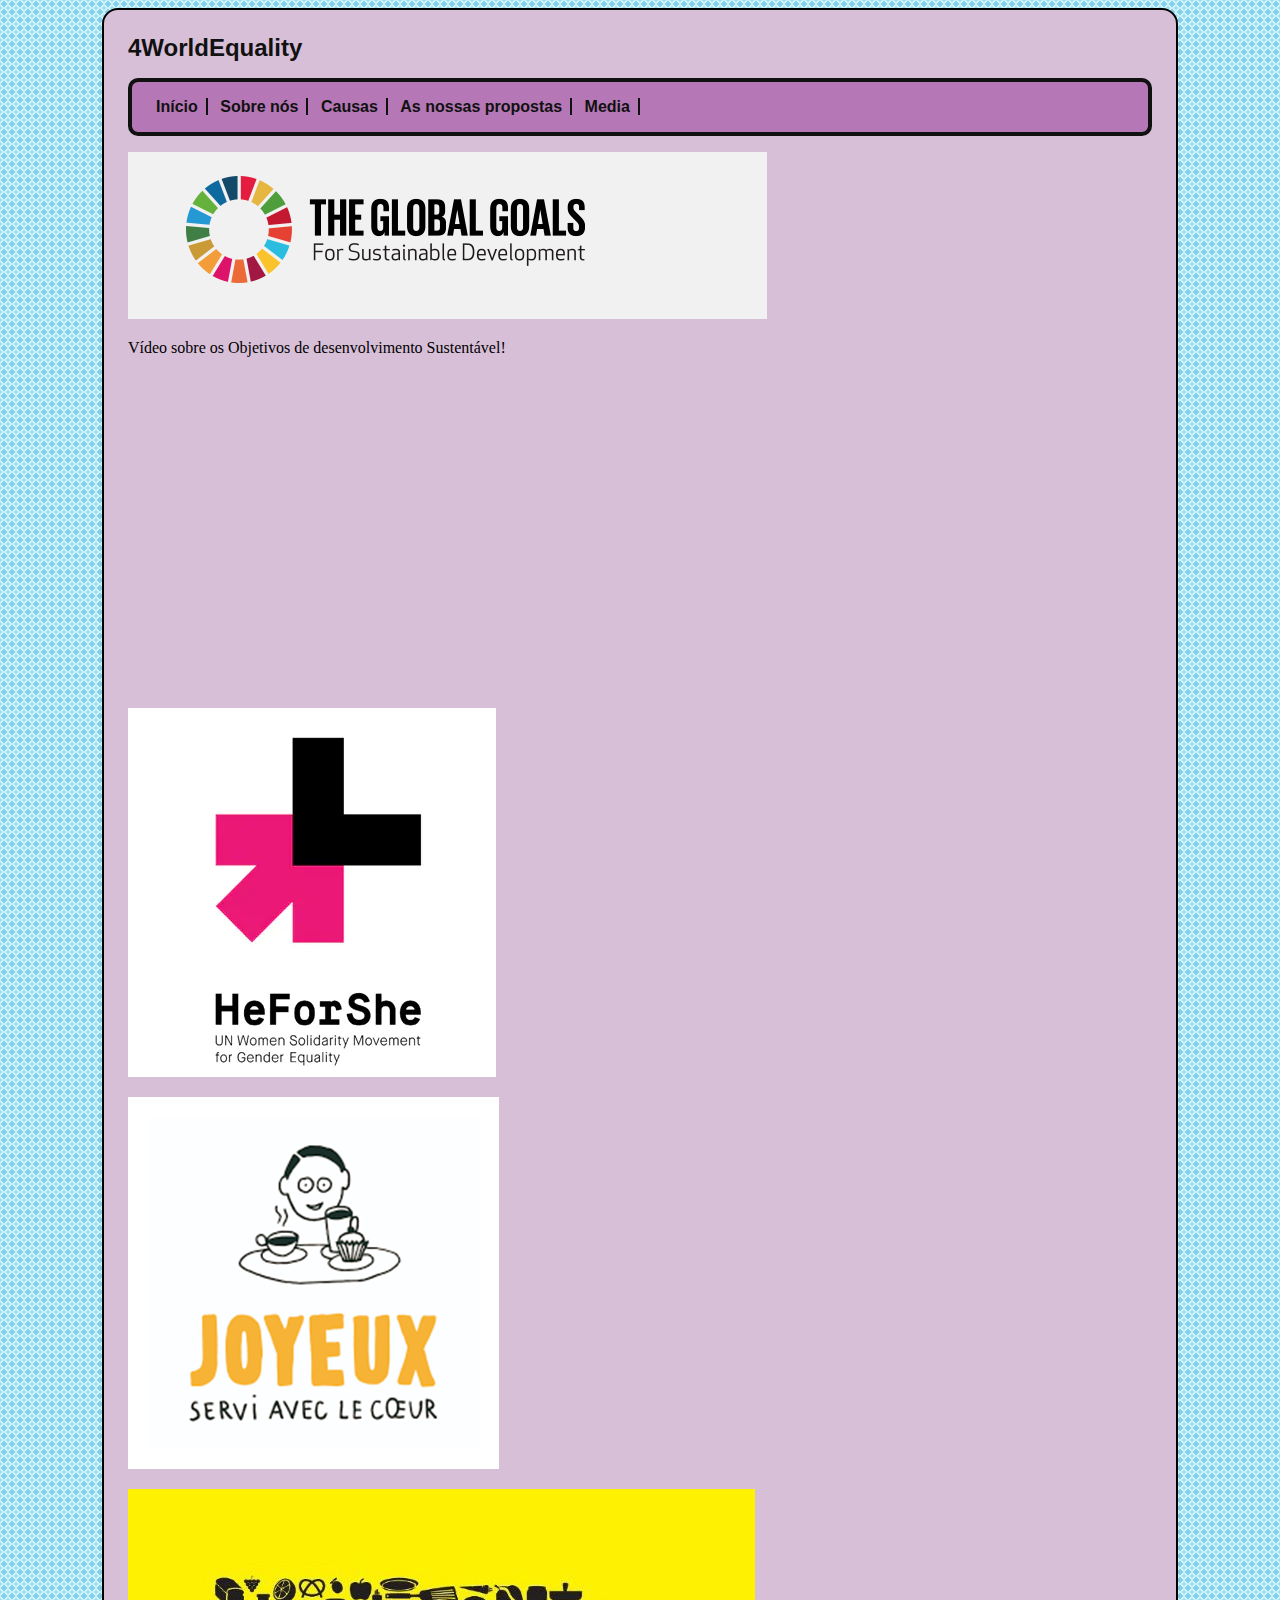
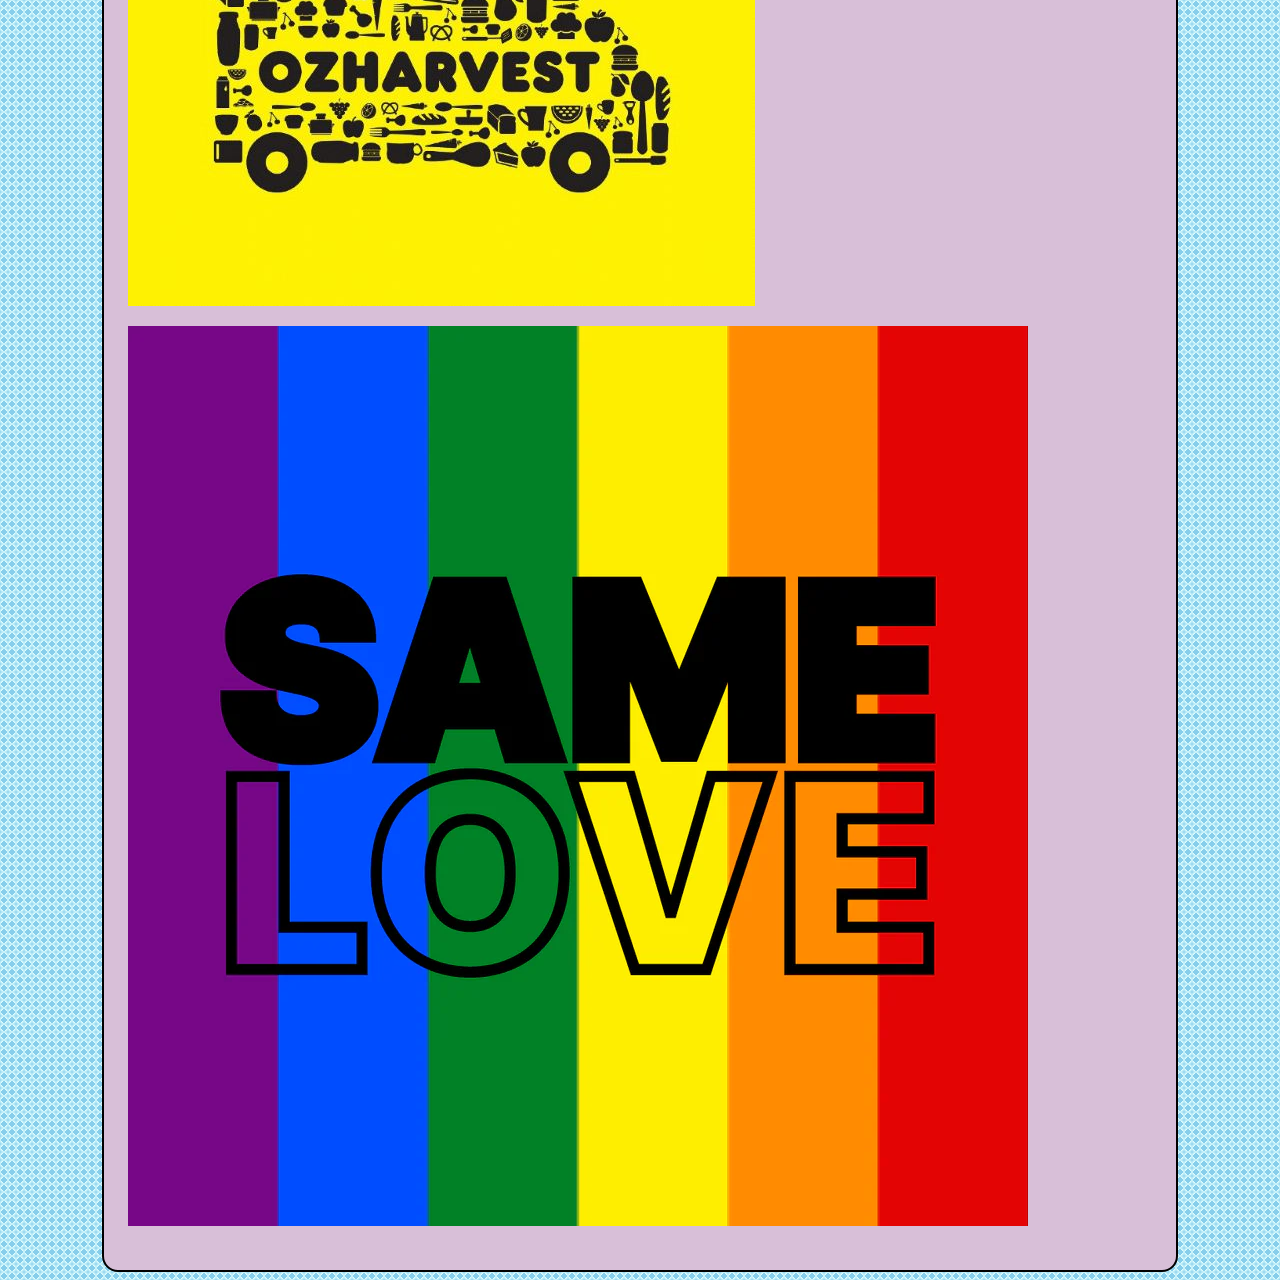
==== commit 21934723: "Update index.html" ====
--- a/index.html
+++ b/index.html
@@ -10,7 +10,7 @@
 	<nav>
 		<ul>
 			<li><a href="index.html">Início</a></li>
-			<li><a href="quem somos">Sobre nós</a></li>
+			<li><a href="Quem-somos">Sobre nós</a></li>
 			<li><a href="Causas.html">Causas</a></li>
 			<li><a href="As-nossas-propostas.html">As nossas propostas</a></li>
 			<li><a href="Media.html">Media</a></li>
@@ -20,14 +20,6 @@
 
 <p>Vídeo sobre os Objetivos de desenvolvimento Sustentável!</p>
 <iframe width="560" height="315" src="https://www.youtube.com/embed/oqevLyeQe8A" title="YouTube video player" frameborder="0" allow="accelerometer; autoplay; clipboard-write; encrypted-media; gyroscope; picture-in-picture; web-share" allowfullscreen></iframe>
-<p>Este é o nosso website. Clique numa ligação para visitar uma página: </p>
-
-	<ul>
-	<li><a href="Quem-somos.html">Sobre nós</a></li>
-	<li><a href="Causas.html">Causas</a></li>
-	<li><a href="As-nossas-propostas.html">As nossas propostas</a></li>
-	<li><a href="Media.html">Media</a></li>
-</ul>
 	<p><img src="he-for-she-logo.jpg" alt="iamgem da associação1" /></p>
 	<p><img src="JOYEUX_int.png" alt="iamgem da associação2" /></p>
 	<p><img src="ozharvest-logo-resized.jpg" alt="iamgem da associação4" /></p>
